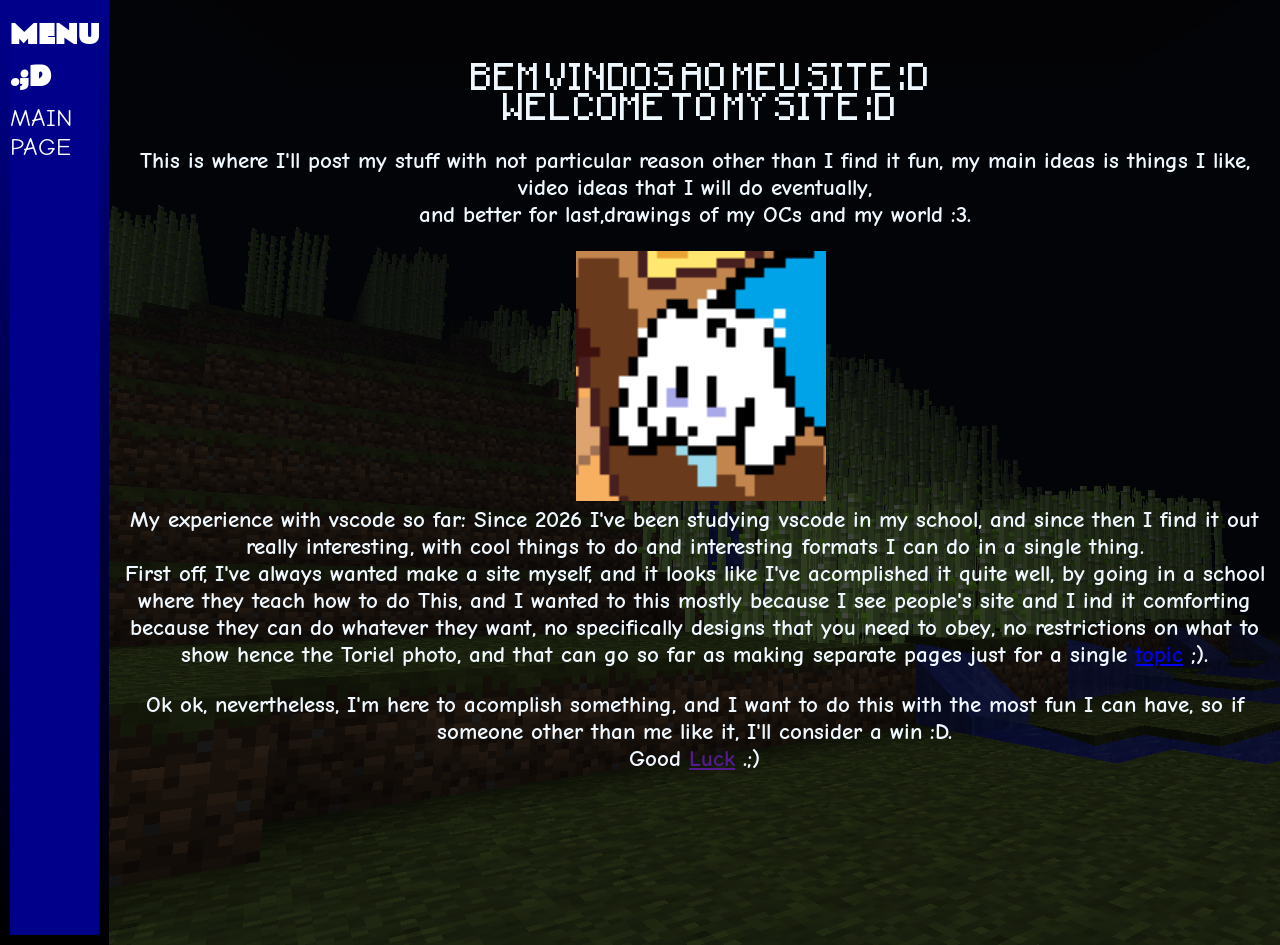
==== index.html @ 9f9f8cc6 "Add files via upload" ====
<!DOCTYPE html>
<html lang="en">

<head>
    <meta charset="UTF-8">
    <meta name="viewport" content="width=device-width, initial-scale=1.0">
    <title>Main Page - INCON</title>
    <link rel="stylesheet" href="style.css">
</head>


<body>
    <header>
        <h1>MENU .;D</h1>
        <a href="index.html">MAIN PAGE</a>
    </header>
    <section id="corpo">
        <h1>BEM VINDOS AO MEU SITE :D</h1>
        <h2>WELCOME TO MY SITE :D</h2>
        <br>
        <h3>This is where I'll post my stuff with not particular reason other than I find it fun,
            my main ideas is things I like, video ideas that I will do eventually, <br> and better
            for last,drawings of my OCs and my world :3.
        </h3>
        <br>
        <section id="imagem-exemplo">
            <img src="imagens/snoriel.png">
        </section>

        <h3>
            My experience with vscode so far: Since 2026 I've been studying vscode
            in my school, and since then I find it out really interesting, with
            cool things to do and interesting formats I can do in a single thing.
            <br>
            First off, I've always wanted make a site myself, and it looks like I've
            acomplished it quite well, by going in a school where they teach how to
            do This, and I wanted to this mostly because I see people's site and I
            ind it comforting because they can do whatever they want, no specifically
            designs that you need to obey, no restrictions on what to show hence the
            Toriel photo, and that can go so far as making separate pages just for a
            single <a href="Tf2-topics.html">topic</a> ;).
        </h3>
        <br>
        <h3>
            Ok ok, nevertheless, I'm here to acomplish something, and I want to do 
            this with the most fun I can have, so if someone other than me like it,
            I'll consider a win :D.
            <br>
            Good <a href="">Luck</a> .;)  
        </h3>

    </section>
</body>

</html>
---- style.css ----
/*FONTES*/
@import url('https://fonts.googleapis.com/css2?family=Comic+Neue:ital,wght@0,300;0,400;0,700;1,300;1,400;1,700&family=Rammetto+One&display=swap');

@font-face {
    font-family: 'Mojangles';
    src: url(Mojang-Regular.woff2);
}

/*nome: font-family: "Rammetto One", sans-serif;*/
/*nome: font-family: "Comic Neue", cursive;*/
/*/FONTES*/
/*TODO O SITE*/
* {
    padding: 0;
    margin: 0;
    box-sizing: border-box;
}

body {
    background-image: url("imagens/Sugar Cane.png");
    display: flex;
}

/*/TODO O SITE*/
/*BODY - Header*/
section {
    align-items: center;
}

header {
    width: 17vw;
    height: 105vh;
    position: sticky;
    background-color: darkblue;
    margin-right: 1vw;
    border: 10px solid transparent;
    border-image: linear-gradient(to bottom, darkblue, black) 1;
}

header a {
    display: flex;
    justify-content: center;
    text-decoration: none;
    color: rgb(255, 255, 255);
    padding-top: 5%;
    font-size: 25px;
    font-family: "Comic Neue", cursive;
}

header h1 {
    display: flex;
    justify-content: center;
    text-decoration: none;
    color: rgb(255, 255, 255);
    padding-top: 5%;
    font-size: 25px;
    font-family: "Rammetto One", sans-serif;
}


/*/BODY - Header*/
/*/BODY - Início do site de verdade*/

#corpo {
    color: aliceblue;
    text-align: center;
    padding-top: 5%;
    font-size: 20px;
}

#corpo h1,
h2 {
    font-family: 'Mojangles';
    font-weight: 100;
}

#corpo h3 {
    font-family: "Comic Neue", cursive;
    padding-right: 1vw;
}

#imagem-exemplo img {
    width: 250px;
    height: 250px;
}


/*/BODY - Início do site de verdade*/
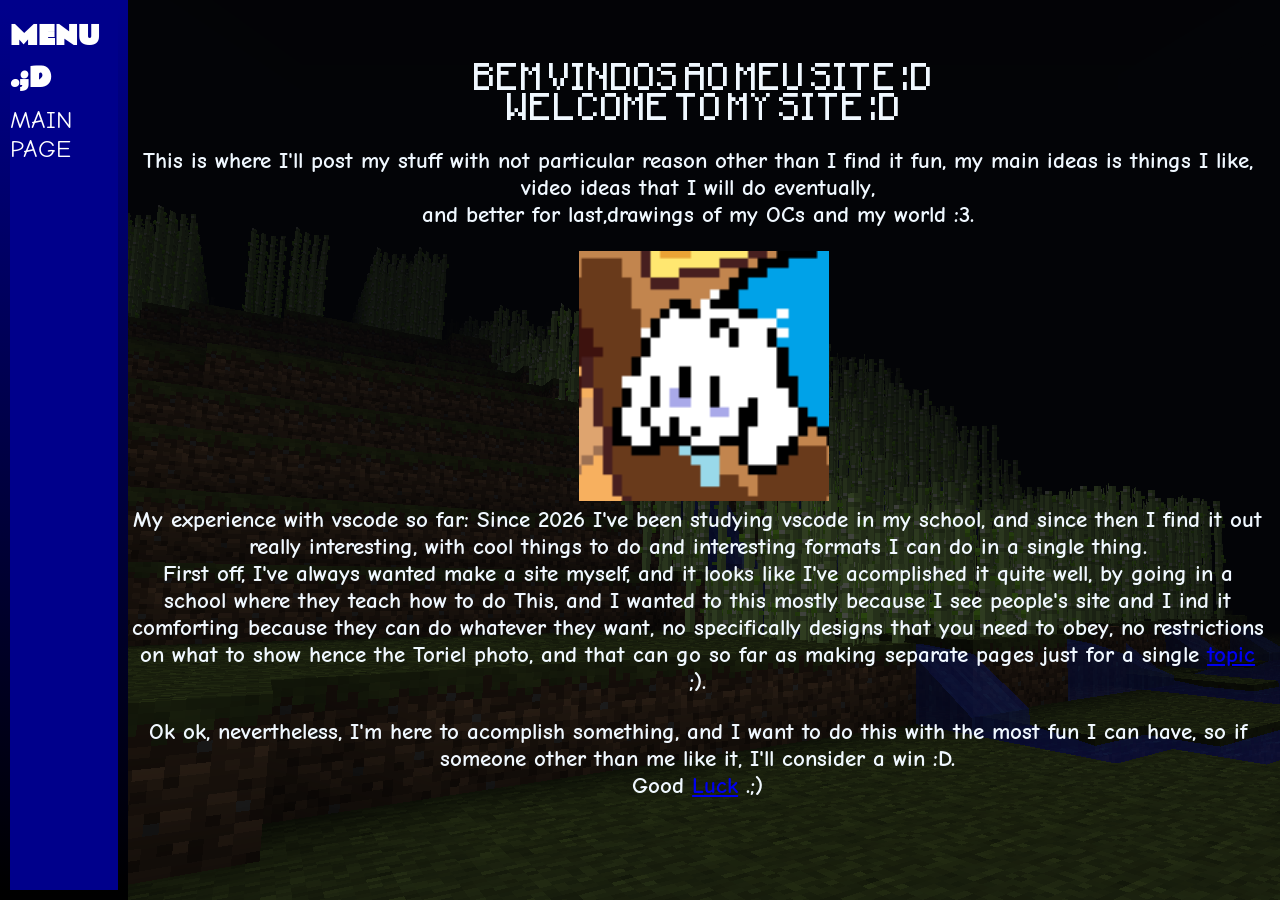
==== commit 24659b82: "Add files via upload" ====
--- a/index.html
+++ b/index.html
@@ -10,6 +10,9 @@
 
 
 <body>
+    <audio autoplay loop volume="25%">
+        <source src="Música/Midday-Webinnar™.mp3" type="audio/mp3">
+    </audio>
     <header>
         <h1>MENU .;D</h1>
         <a href="index.html">MAIN PAGE</a>
@@ -46,10 +49,13 @@
             this with the most fun I can have, so if someone other than me like it,
             I'll consider a win :D.
             <br>
-            Good <a href="">Luck</a> .;)  
+            Good <a href="luck.html">Luck</a> .;)  
         </h3>
 
     </section>
+    <script>
+        window.alert('This site is WIP, so expect for strange things and unfinished sites around here, OK?')
+    </script>
 </body>
 
 </html>
--- a/style.css
+++ b/style.css
@@ -28,11 +28,10 @@
 }
 
 header {
-    width: 17vw;
-    height: 105vh;
-    position: sticky;
+    width: 10vw;
+    height: 100vh;
+    position: fixed;
     background-color: darkblue;
-    margin-right: 1vw;
     border: 10px solid transparent;
     border-image: linear-gradient(to bottom, darkblue, black) 1;
 }
@@ -57,15 +56,16 @@
     font-family: "Rammetto One", sans-serif;
 }
 
-
 /*/BODY - Header*/
 /*/BODY - Início do site de verdade*/
+
 
 #corpo {
     color: aliceblue;
     text-align: center;
     padding-top: 5%;
     font-size: 20px;
+    padding-left: 10vw;
 }
 
 #corpo h1,
@@ -84,5 +84,4 @@
     height: 250px;
 }
 
-
 /*/BODY - Início do site de verdade*/
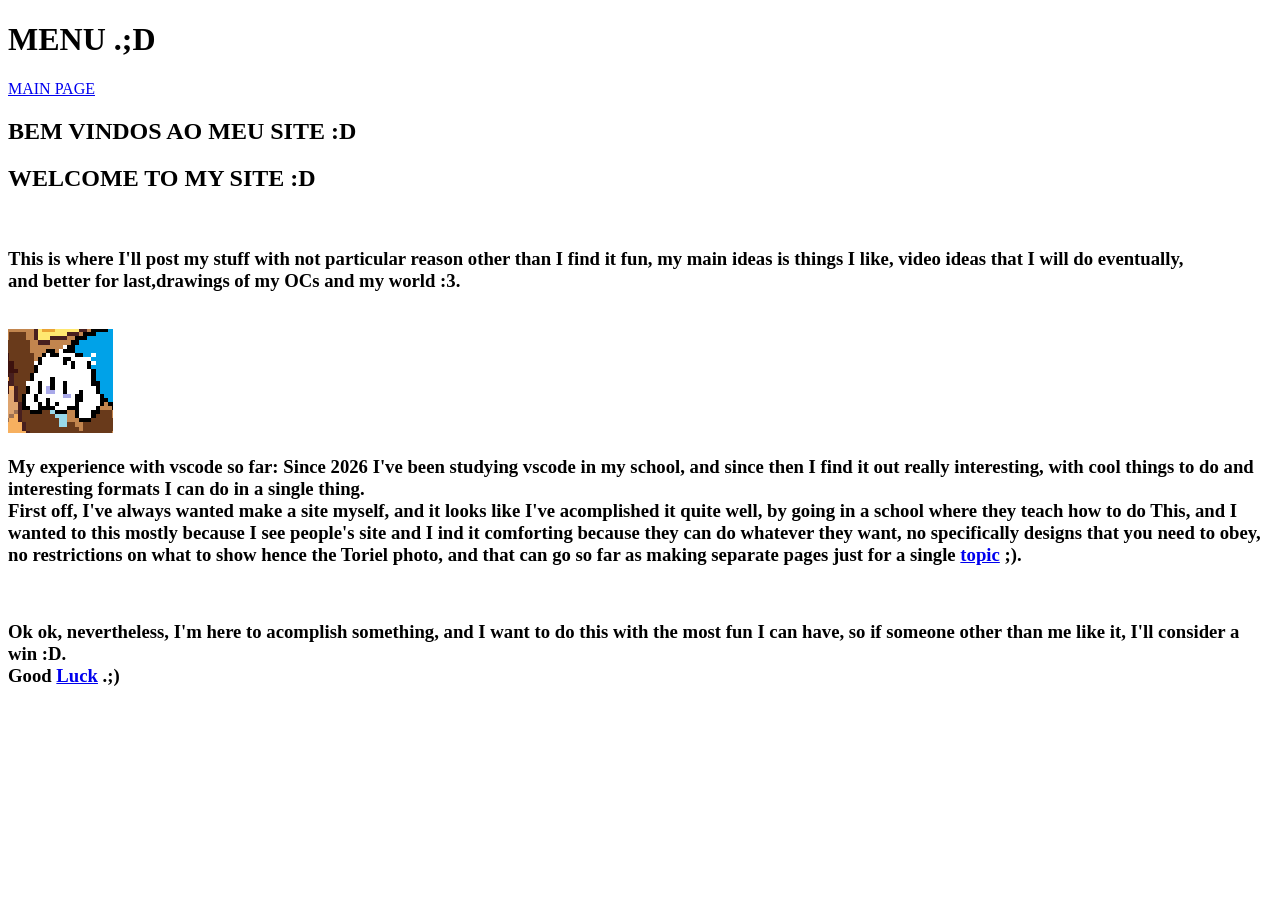
==== commit 0917cab2: "Add files via upload" ====
--- a/index.html
+++ b/index.html
@@ -5,14 +5,14 @@
     <meta charset="UTF-8">
     <meta name="viewport" content="width=device-width, initial-scale=1.0">
     <title>Main Page - INCON</title>
-    <link rel="stylesheet" href="style.css">
+    <link rel="stylesheet" href="CSSs/style.css">
+    <audio autoplay >
+        <source src="Música/Midday-Webinnar™.mp3" type="audio/mp3">
+    </audio>
 </head>
 
+<body>
 
-<body>
-    <audio autoplay loop volume="25%">
-        <source src="Música/Midday-Webinnar™.mp3" type="audio/mp3">
-    </audio>
     <header>
         <h1>MENU .;D</h1>
         <a href="index.html">MAIN PAGE</a>
@@ -45,11 +45,11 @@
         </h3>
         <br>
         <h3>
-            Ok ok, nevertheless, I'm here to acomplish something, and I want to do 
+            Ok ok, nevertheless, I'm here to acomplish something, and I want to do
             this with the most fun I can have, so if someone other than me like it,
             I'll consider a win :D.
             <br>
-            Good <a href="luck.html">Luck</a> .;)  
+            Good <a href="luck.html">Luck</a> .;)
         </h3>
 
     </section>
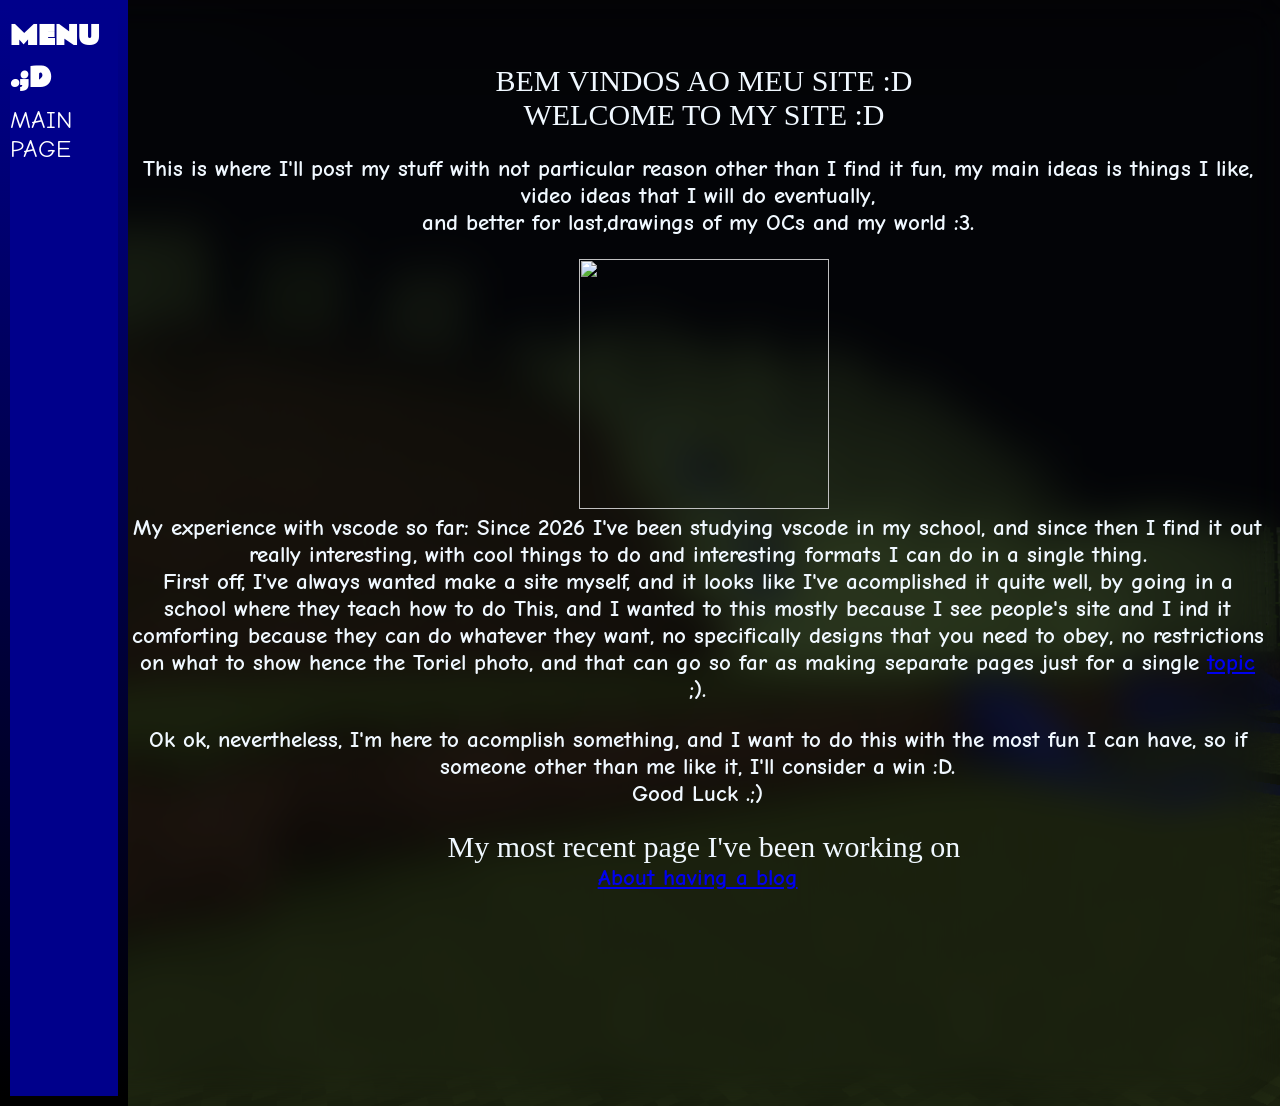
==== commit cbea72d9: "Add files via upload" ====
--- a/index.html
+++ b/index.html
@@ -6,7 +6,7 @@
     <meta name="viewport" content="width=device-width, initial-scale=1.0">
     <title>Main Page - INCON</title>
     <link rel="stylesheet" href="CSSs/style.css">
-    <audio autoplay >
+    <audio autoplay>
         <source src="Música/Midday-Webinnar™.mp3" type="audio/mp3">
     </audio>
 </head>
@@ -49,12 +49,29 @@
             this with the most fun I can have, so if someone other than me like it,
             I'll consider a win :D.
             <br>
-            Good <a href="luck.html">Luck</a> .;)
+            Good Luck .;)
         </h3>
-
+        <br>
+        <section id="Most-recent">
+            <h2>My most recent page I've been working on</h2>
+            <h3> <a href="real-blog.html">About having a blog</a></h3>
+        </section>
+    </section>
+    <section id="Extras">
+        <h3>Tags :D</h3>
+        <br>
+        <section id="Tags">
+            <ul>
+                <li><img src="GIFs/bestviewedopen.gif"></li>
+                <li><img src="GIFs/bestvw.gif"></li>
+                <li><img src="GIFs/bookmark_this_page.gif"></li>
+                <li><img src="GIFs/notepad4.gif"></li>
+                <li><img src="GIFs/twopaws.png"></li>
+            </ul>
+        </section>
     </section>
     <script>
-        window.alert('This site is WIP, so expect for strange things and unfinished sites around here, OK?')
+        // window.alert('This site is WIP, so expect for strange things and unfinished sites around here, OK?')
     </script>
 </body>
 
--- a/CSSs/style.css
+++ b/CSSs/style.css
@@ -0,0 +1,89 @@
+/*FONTES*/
+@import url('https://fonts.googleapis.com/css2?family=Comic+Neue:ital,wght@0,300;0,400;0,700;1,300;1,400;1,700&family=Rammetto+One&display=swap');
+
+@font-face {
+    font-family: 'Mojangles';
+    src: url(Mojang-Regular.woff2);
+}
+
+/*nome: font-family: "Rammetto One", sans-serif;*/
+/*nome: font-family: "Comic Neue", cursive;*/
+/*/FONTES*/
+/*TODO O SITE*/
+* {
+    padding: 0;
+    margin: 0;
+    box-sizing: border-box;
+}
+
+body {
+    background-image: url("../Imagens/Sugar Cane.png");
+    background-repeat: no-repeat;
+    background-size: cover;
+    backdrop-filter: blur(20px);
+}
+
+/*/TODO O SITE*/
+/*BODY - Header*/
+section {
+    align-items: center;
+}
+
+header {
+    width: 10vw;
+    height: 100%;
+    position: fixed;
+    background-color: darkblue;
+    border: 10px solid transparent;
+    border-image: linear-gradient(to bottom, darkblue, black) 1;
+}
+
+header a {
+    display: flex;
+    justify-content: center;
+    text-decoration: none;
+    color: rgb(255, 255, 255);
+    padding-top: 5%;
+    font-size: 25px;
+    font-family: "Comic Neue", cursive;
+}
+
+header h1 {
+    display: flex;
+    justify-content: center;
+    text-decoration: none;
+    color: rgb(255, 255, 255);
+    padding-top: 5%;
+    font-size: 25px;
+    font-family: "Rammetto One", sans-serif;
+}
+
+/*/BODY - Header*/
+/*/BODY - Início do site de verdade*/
+
+
+#corpo {
+    color: aliceblue;
+    text-align: center;
+    padding-top: 5%;
+    font-size: 20px;
+    padding-left: 10vw;
+}
+
+#corpo h1,
+h2 {
+    font-family: 'Mojangles';
+    font-weight: 100;
+}
+
+#corpo h3 {
+    font-family: "Comic Neue", cursive;
+    padding-right: 1vw;
+}
+
+#imagem-exemplo img {
+    width: 250px;
+    height: 250px;
+}
+
+/*/BODY - Início do site de verdade*/
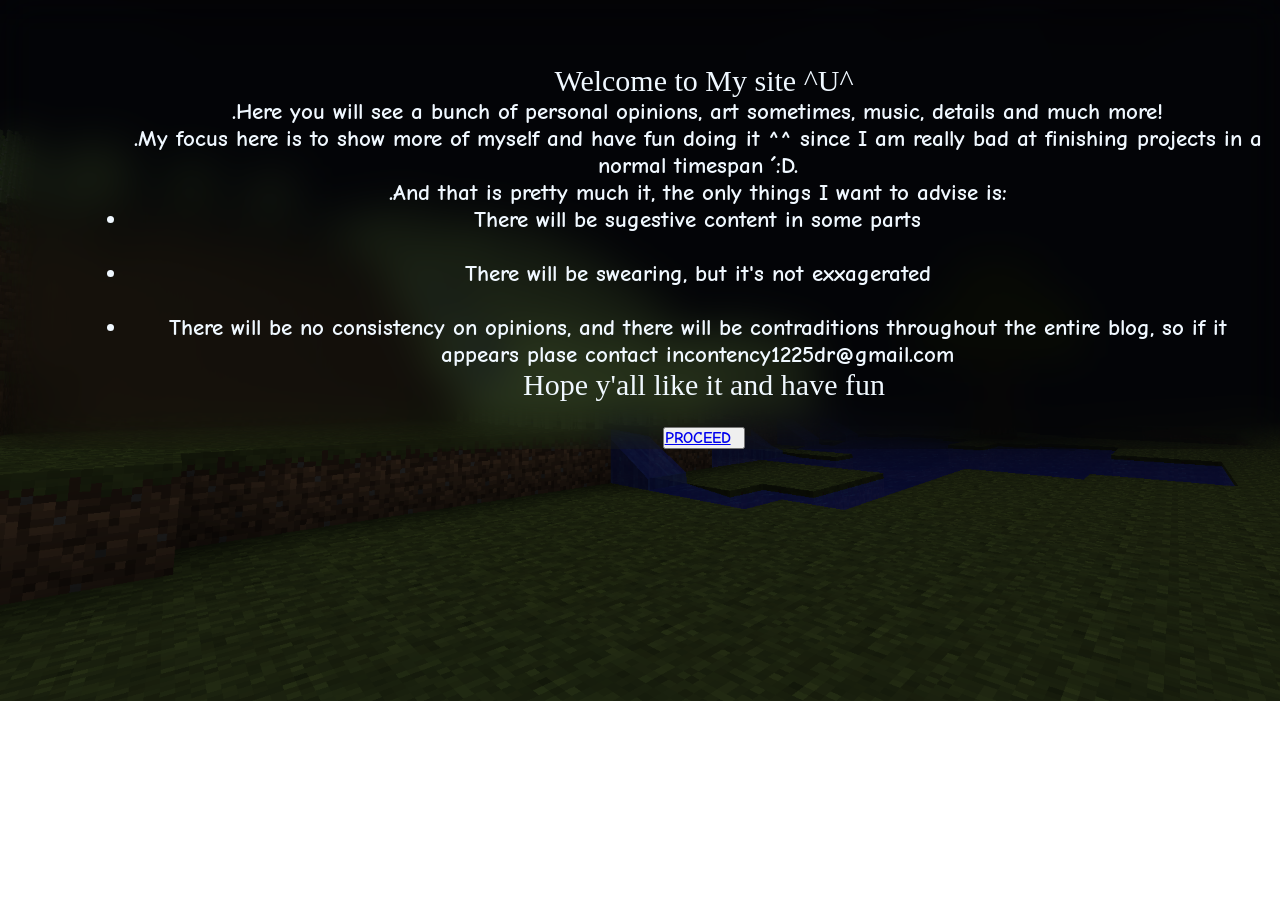
==== commit f783670b: "Add files via upload" ====
--- a/index.html
+++ b/index.html
@@ -4,75 +4,41 @@
 <head>
     <meta charset="UTF-8">
     <meta name="viewport" content="width=device-width, initial-scale=1.0">
-    <title>Main Page - INCON</title>
+    <title>Document</title>
     <link rel="stylesheet" href="CSSs/style.css">
-    <audio autoplay>
-        <source src="Música/Midday-Webinnar™.mp3" type="audio/mp3">
-    </audio>
 </head>
 
 <body>
-
-    <header>
-        <h1>MENU .;D</h1>
-        <a href="index.html">MAIN PAGE</a>
-    </header>
     <section id="corpo">
-        <h1>BEM VINDOS AO MEU SITE :D</h1>
-        <h2>WELCOME TO MY SITE :D</h2>
+        <h1> Welcome to My site ^U^</h1>
+        <h3>
+            .Here you will see a bunch of personal opinions,
+            art sometimes, music, details and much more!
+            <br>
+            .My focus here is to show more of myself and
+            have fun doing it ^^ since I am really bad at
+            finishing projects in a normal timespan ´:D.
+            <br>
+            .And that is pretty much it, the only things I want to advise is:
+            <ul id="Advices">
+                <li>There will be sugestive content in some parts</li>
+                <br>
+                <li>There will be swearing, but it's not exxagerated</li>
+                <br>
+                <li>There will be no consistency on opinions,
+                    and there will be contraditions throughout the entire
+                    blog, so if it appears plase contact
+                    incontency1225dr@gmail.com</li>
+            </ul>
+        </h3>
+        <h2>Hope y'all like it and have fun</h2>
         <br>
-        <h3>This is where I'll post my stuff with not particular reason other than I find it fun,
-            my main ideas is things I like, video ideas that I will do eventually, <br> and better
-            for last,drawings of my OCs and my world :3.
-        </h3>
-        <br>
-        <section id="imagem-exemplo">
-            <img src="imagens/snoriel.png">
-        </section>
-
-        <h3>
-            My experience with vscode so far: Since 2026 I've been studying vscode
-            in my school, and since then I find it out really interesting, with
-            cool things to do and interesting formats I can do in a single thing.
-            <br>
-            First off, I've always wanted make a site myself, and it looks like I've
-            acomplished it quite well, by going in a school where they teach how to
-            do This, and I wanted to this mostly because I see people's site and I
-            ind it comforting because they can do whatever they want, no specifically
-            designs that you need to obey, no restrictions on what to show hence the
-            Toriel photo, and that can go so far as making separate pages just for a
-            single <a href="Tf2-topics.html">topic</a> ;).
-        </h3>
-        <br>
-        <h3>
-            Ok ok, nevertheless, I'm here to acomplish something, and I want to do
-            this with the most fun I can have, so if someone other than me like it,
-            I'll consider a win :D.
-            <br>
-            Good Luck .;)
-        </h3>
-        <br>
-        <section id="Most-recent">
-            <h2>My most recent page I've been working on</h2>
-            <h3> <a href="real-blog.html">About having a blog</a></h3>
-        </section>
+        <button id="buton-proceed">
+            <h3>
+               <a href="main.html">PROCEED</a> 
+            </h3>
+        </button>
     </section>
-    <section id="Extras">
-        <h3>Tags :D</h3>
-        <br>
-        <section id="Tags">
-            <ul>
-                <li><img src="GIFs/bestviewedopen.gif"></li>
-                <li><img src="GIFs/bestvw.gif"></li>
-                <li><img src="GIFs/bookmark_this_page.gif"></li>
-                <li><img src="GIFs/notepad4.gif"></li>
-                <li><img src="GIFs/twopaws.png"></li>
-            </ul>
-        </section>
-    </section>
-    <script>
-        // window.alert('This site is WIP, so expect for strange things and unfinished sites around here, OK?')
-    </script>
 </body>
 
 </html>
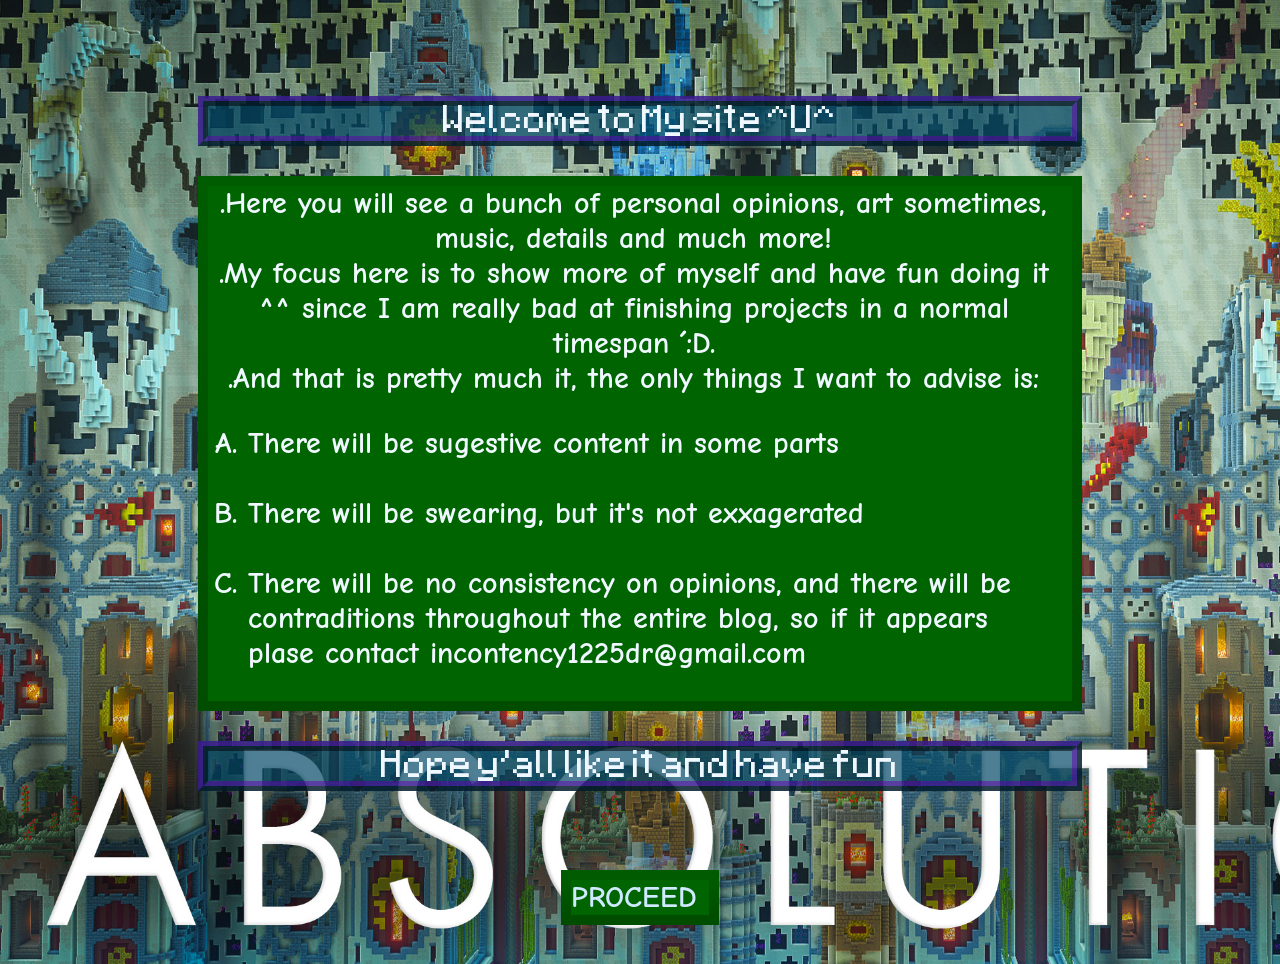
==== commit 88c2abc0: "Add files via upload" ====
--- a/index.html
+++ b/index.html
@@ -35,10 +35,11 @@
         <br>
         <button id="buton-proceed">
             <h3>
-               <a href="main.html">PROCEED</a> 
+                <a href="main.html">PROCEED</a>
             </h3>
         </button>
     </section>
+    <script></script>
 </body>
 
 </html>
--- a/CSSs/style.css
+++ b/CSSs/style.css
@@ -3,24 +3,27 @@
 
 @font-face {
     font-family: 'Mojangles';
-    src: url(Mojang-Regular.woff2);
+    src: url(../Fontes/Mojang-Regular.woff2);
 }
 
 /*nome: font-family: "Rammetto One", sans-serif;*/
 /*nome: font-family: "Comic Neue", cursive;*/
 /*/FONTES*/
 /*TODO O SITE*/
-* {
-    padding: 0;
-    margin: 0;
-    box-sizing: border-box;
+
+body {
+    background-image: url("../Imagens/absolution-ctm-map.jpg");
+    background-repeat: no-repeat;
+    background-size: cover;
+    display: flex;
+    flex-direction: row;
+    justify-content: space-around;    
 }
 
-body {
-    background-image: url("../Imagens/Sugar Cane.png");
-    background-repeat: no-repeat;
-    background-size: cover;
-    backdrop-filter: blur(20px);
+
+a {
+    color: rgb(207, 233, 255);
+    text-decoration-line: none;
 }
 
 /*/TODO O SITE*/
@@ -31,11 +34,11 @@
 
 header {
     width: 10vw;
-    height: 100%;
-    position: fixed;
+    height: 22vh;
     background-color: darkblue;
     border: 10px solid transparent;
-    border-image: linear-gradient(to bottom, darkblue, black) 1;
+    border-image: linear-gradient(to bottom, rgb(17, 17, 240), black) 1;
+    margin-top: 5vw;
 }
 
 header a {
@@ -67,23 +70,35 @@
     text-align: center;
     padding-top: 5%;
     font-size: 20px;
-    padding-left: 10vw;
+    width: 70%;
 }
 
 #corpo h1,
 h2 {
     font-family: 'Mojangles';
     font-weight: 100;
+    background-color: rgba(0, 70, 100, 0.69);
+    border: dashed 10px rgba(50, 0, 90, 0.5);
+    border-style: ridge;
 }
 
 #corpo h3 {
+    font-size: 30px;
     font-family: "Comic Neue", cursive;
     padding-right: 1vw;
+    background-color: darkgreen;
+    border: dashed 10px;
+    border-style: ridge;
+    border-image: linear-gradient(to bottom, rgba(0, 90, 0, 0.81), rgb(0, 77, 0)) 1;
 }
 
-#imagem-exemplo img {
-    width: 250px;
-    height: 250px;
+#Advices li{
+    list-style: upper-latin;
+    text-align: start;
 }
 
+#buton-proceed{
+    background-color: rgba(240, 248, 255, 0);
+    border: 0px;
+}
 /*/BODY - Início do site de verdade*/
